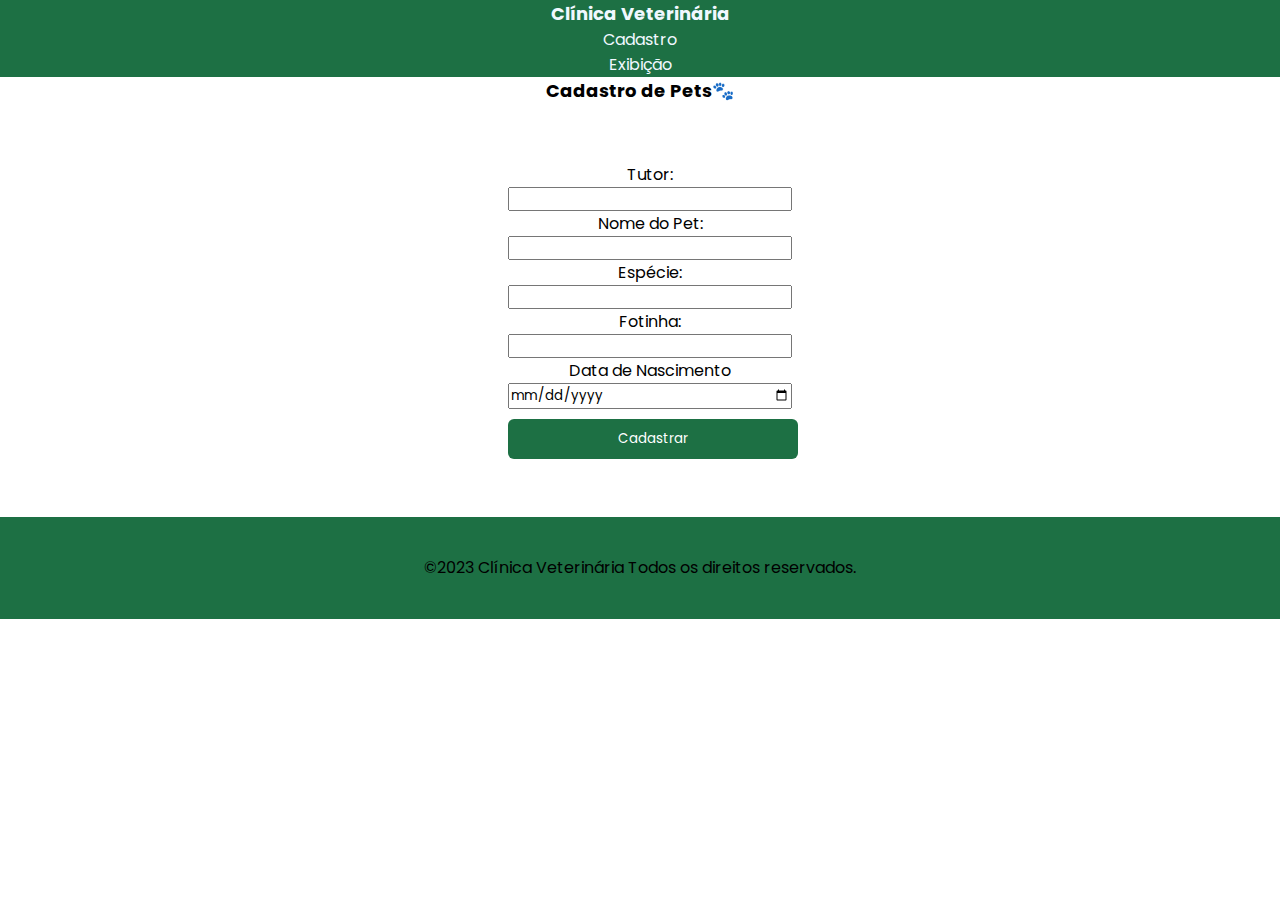
==== index.html @ 46657d6a "feat:html, css and js" ====
<!DOCTYPE html>
<html lang="pt-BR">
<head>
    <meta charset="UTF-8">
    <script src="./assets/js/script.js"></script>
    <link rel="stylesheet" href="./assets/css/style.css">
   
    <meta name="viewport" content="width=device-width, initial-scale=1.0">
    <title>Document</title>
</head>
<body>
    <header id="header">
        <div id="header-1">
        <h1 id="titulo">Clínica Veterinária</h1>
        <p id="header-p">Cadastro</p>
        <p id="header-p">Exibição</p>
    </div>
    </header>

    <div id="container">
        <h2 id="titulo">
            Cadastro de Pets🐾
        </h2>
      <div id="input-container">
        <label for="tutor">Tutor:</label>
        <input type="text" id="tutor">

        <label for="nomedopet">Nome do Pet:</label>
        <input type="text" id="nomedopet">

        <label for="especie">Espécie:</label>
        <input type="text" id="especie">

        <label for="imgLink">Fotinha:</label>
        <input type="text" id="imglink">

        <label for="date">Data de Nascimento</label>
        <input type="date" id="date">


        <div id="msg"></div>

        <button type="button" onclick="comporclinicavt()">Cadastrar</button>

      </div>

    </div>
    <div id="cvt">

    </div>
    <footer id="footer">
        <p>©2023 Clínica Veterinária Todos os direitos reservados.</p>
    </footer>
    
</body>
</html>
---- assets/css/style.css ----
@import url('https://fonts.googleapis.com/css2?family=Poppins:wght@100;200;300;400;500;600&display=swap');

*{
    font-family: 'Poppins', sans-serif;
    margin: 0;
    padding: 0;
    box-sizing: border-box;
}

body{
    text-align: center;
    color: black;
}
#input-container{
    border-radius: 6px ;
    padding: 0.5rem;
    width: 300px;
    display: flex;
    flex-direction: column;
    margin: 50px;
    margin-left: 500px;
 
}

button{
    background-color: #1d7044 ;
    color: white;
    border: transparent;
    width: 290px;
    border-radius: 6px;
    padding: 10px;
    margin-top: 10px;
    
}

button:houver{
    background-color: #1d7044;
    transition: 0.5s;
}


#header{
    background-color: #1d7044;
    width:100% ;
    color: aliceblue;
   
}

#titulo{
    font-size: large;
}
#header1{
    display: flex;
    flex-direction: column;

    font-size: large;
}


#footer{

    background-color: #1d7044;
    width: 100%;
    padding: 3%;
}
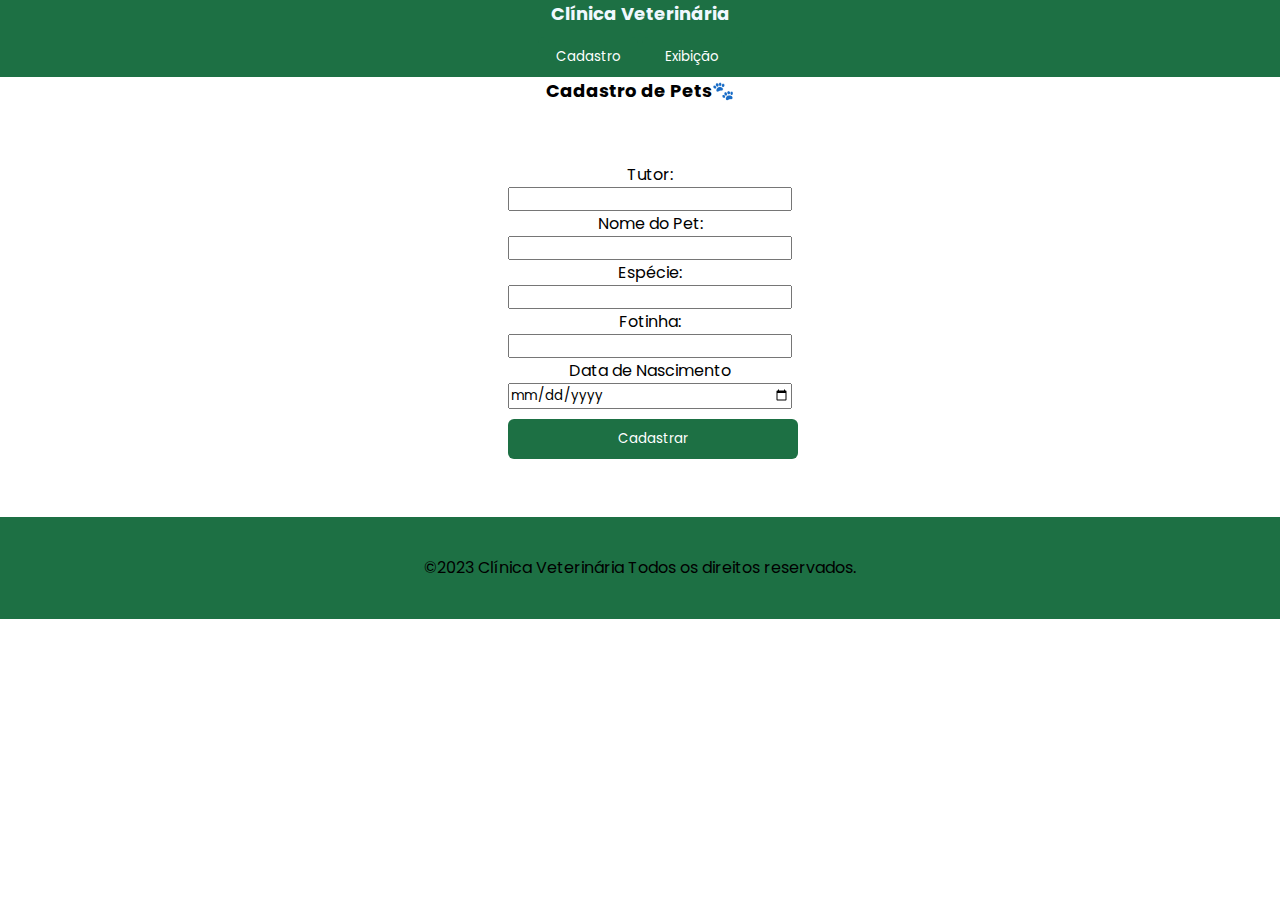
==== commit a1767491: "feat: finish project" ====
--- a/index.html
+++ b/index.html
@@ -1,56 +1,62 @@
 <!DOCTYPE html>
 <html lang="pt-BR">
+
 <head>
     <meta charset="UTF-8">
     <script src="./assets/js/script.js"></script>
     <link rel="stylesheet" href="./assets/css/style.css">
-   
+
     <meta name="viewport" content="width=device-width, initial-scale=1.0">
     <title>Document</title>
 </head>
+
 <body>
     <header id="header">
-        <div id="header-1">
         <h1 id="titulo">Clínica Veterinária</h1>
-        <p id="header-p">Cadastro</p>
-        <p id="header-p">Exibição</p>
-    </div>
+        <div id="header-1"></div>
+        <button type="button" onclick="showLisrt()" id="cadastro">Cadastro</button>
+        <button type="button" onclick="showForm()" id="exibicao">Exibição</button>
+
+        </div>
     </header>
 
     <div id="container">
         <h2 id="titulo">
             Cadastro de Pets🐾
         </h2>
-      <div id="input-container">
-        <label for="tutor">Tutor:</label>
-        <input type="text" id="tutor">
+        <div id="input-container">
+            <label for="tutor">Tutor:</label>
+            <input type="text" id="tutor">
 
-        <label for="nomedopet">Nome do Pet:</label>
-        <input type="text" id="nomedopet">
+            <label for="nomedopet">Nome do Pet:</label>
+            <input type="text" id="nomedopet">
 
-        <label for="especie">Espécie:</label>
-        <input type="text" id="especie">
+            <label for="especie">Espécie:</label>
+            <input type="text" id="especie">
 
-        <label for="imgLink">Fotinha:</label>
-        <input type="text" id="imglink">
+            <label for="imgLink">Fotinha:</label>
+            <input type="text" id="imglink">
 
-        <label for="date">Data de Nascimento</label>
-        <input type="date" id="date">
+            <label for="date">Data de Nascimento</label>
+            <input type="date" id="date">
 
 
-        <div id="msg"></div>
+            <div id="msg"></div>
 
-        <button type="button" onclick="comporclinicavt()">Cadastrar</button>
+            <button id="botao_cadastro" type="button" onclick="comporclinicavt()">Cadastrar</button>
 
-      </div>
+        </div>
 
     </div>
-    <div id="cvt">
+    <div id="container-cvt">
+        <div id="cvt">
 
+        </div>
     </div>
     <footer id="footer">
         <p>©2023 Clínica Veterinária Todos os direitos reservados.</p>
     </footer>
-    
+
 </body>
+
 </html>--- a/assets/css/style.css
+++ b/assets/css/style.css
@@ -26,11 +26,15 @@
     background-color: #1d7044 ;
     color: white;
     border: transparent;
-    width: 290px;
+    width: 100px;
     border-radius: 6px;
     padding: 10px;
     margin-top: 10px;
     
+}
+
+#botao_cadastro{
+    width: 290px;
 }
 
 button:houver{
@@ -49,11 +53,10 @@
 #titulo{
     font-size: large;
 }
-#header1{
+#header-1{
     display: flex;
-    flex-direction: column;
-
     font-size: large;
+    
 }
 
 
@@ -63,3 +66,7 @@
     width: 100%;
     padding: 3%;
 }
+
+.hidden{
+    display: none;
+}
